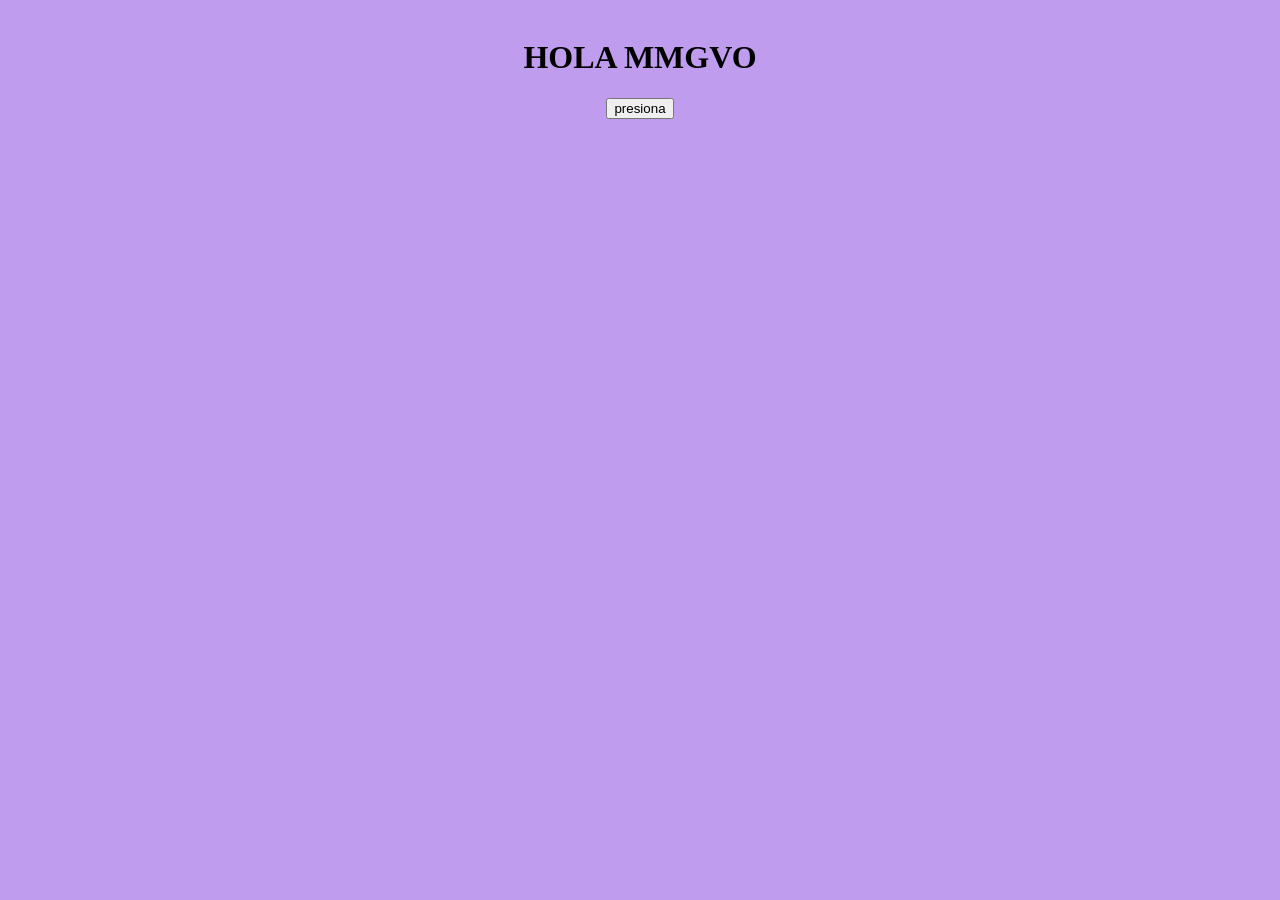
==== index.html @ 25a341c3 "primera versioon de la web" ====
<!DOCTYPE html>
<html lang="en">
<head>
    <meta charset="UTF-8">
    <meta name="viewport" content="width=device-width, initial-scale=1.0">
    <title>Document</title>
    <link rel="stylesheet" href="styles.css">
</head>
<body>
    <H1>HOLA MMGVO </H1>

    <button id="sonido"> presiona </button>
    <audio id="audiomamalon" src="fart.mp3"></audio>
    <script src="script.js"></script>
</body>
</html>
---- styles.css ----
body{
    background-color: rgba(173, 128, 233, 0.774);
    font-family: 'Times New Roman', Times, serif;
    text-align: center;
    padding: 10px;
}
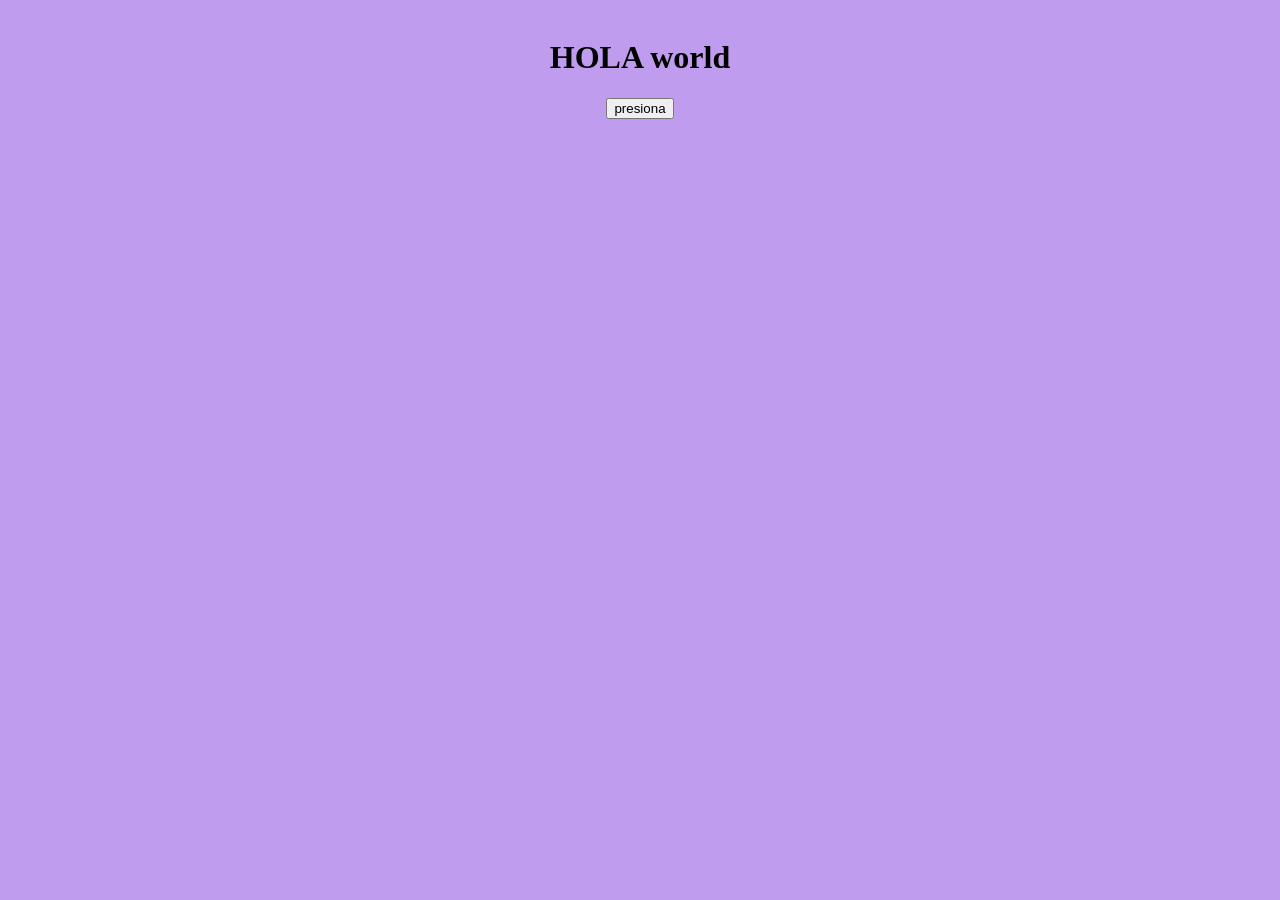
==== commit 8a6e8922: "actualizacion prealfa" ====
--- a/index.html
+++ b/index.html
@@ -7,7 +7,7 @@
     <link rel="stylesheet" href="styles.css">
 </head>
 <body>
-    <H1>HOLA MMGVO </H1>
+    <H1>HOLA world</H1>
 
     <button id="sonido"> presiona </button>
     <audio id="audiomamalon" src="fart.mp3"></audio>
